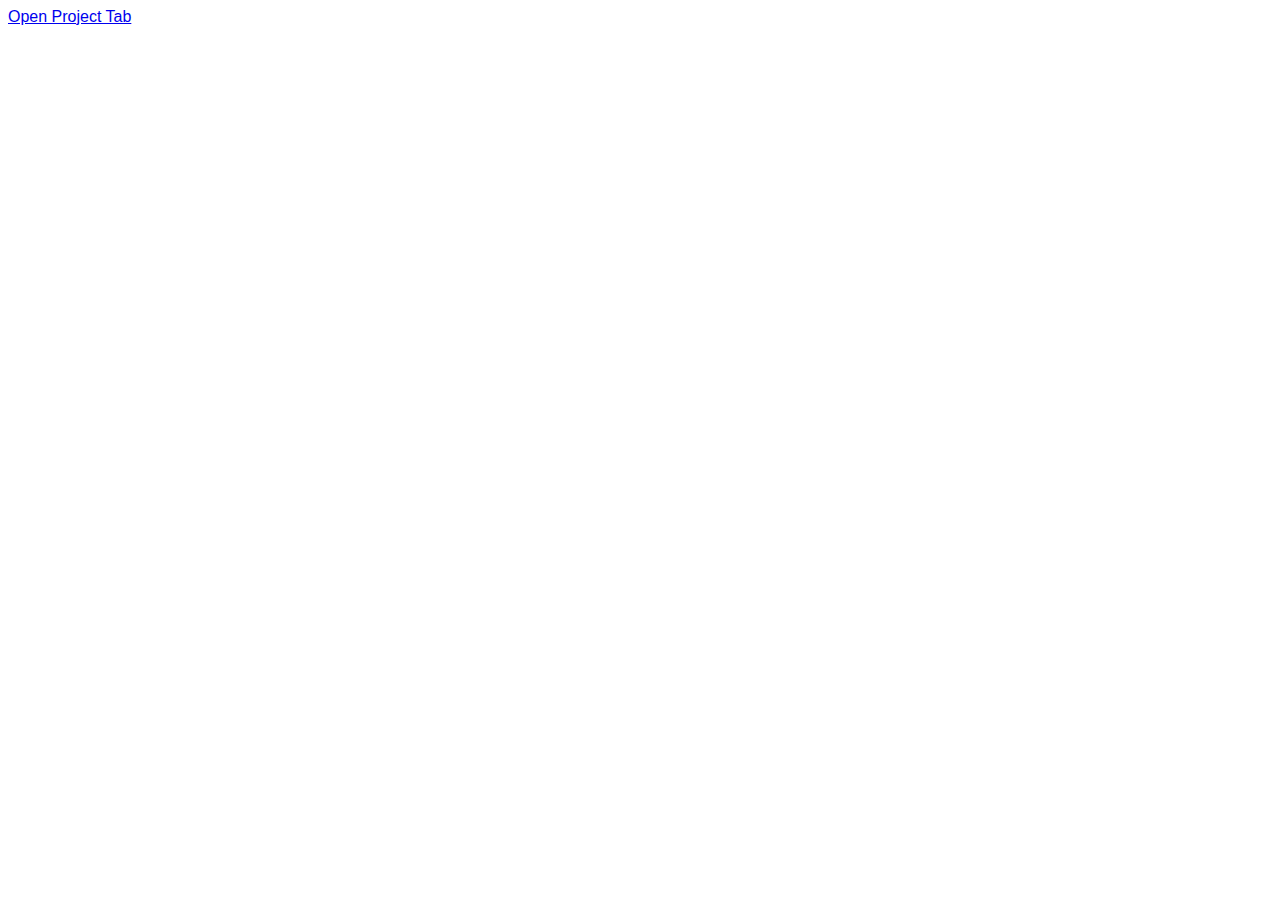
==== test.html @ b5a77380 "gen config." ====
<!DOCTYPE html>
<html lang="en">

<head>
    <meta charset="UTF-8">
    <meta name="viewport" content="width=device-width, initial-scale=1.0">
    <title>Project Manager</title>
    <style>
        /* Basic styling for the project manager */
        body {
            font-family: Arial, sans-serif;
        }

        .project-space {
            padding: 20px;
            border: 1px solid #ccc;
            border-radius: 5px;
            margin: 20px 0;
        }

        .proj-card {
            border: 1px solid #ccc;
            padding: 10px;
            margin: 10px 0;
            border-radius: 5px;
        }

        .tag {
            display: inline-block;
            padding: 5px 10px;
            border-radius: 5px;
            font-weight: bold;
            margin-top: 5px;
        }

        .completed {
            background-color: green;
            color: white;
        }

        .in-progress {
            background-color: orange;
            color: white;
        }

        .on-hold {
            background-color: red;
            color: white;
        }
    </style>
</head>

<body>
    <a id="project-link" href="#">Open Project Tab</a>
    <section id="project-tab" style="display: none;">
        <div class="close-box">
            <button id="project-close-btn">
                <i class="uil uil-times"></i>
            </button>
        </div>

        <div class="project-space">
            <div class="create-space">
                <h2>Create A New Project</h2>
                <button id="project-btn">
                    <i class="uil uil-plus"></i>
                </button>
                <button id="close-prj-ctn" style="display: none;">
                    <i class="uil uil-times"></i>
                </button>

                <form id="project-creation">
                    <input type="text" id="project-name" placeholder="Project name..." />
                    <textarea id="about-project" rows="2" placeholder="About project..."></textarea>

                    <label for="proj-start-dd">Start date</label>
                    <div class="start-dd-box date-box">
                        <input type="date" id="proj-start-dd">
                    </div>

                    <label for="proj-end-dd">End date</label>
                    <div class="end-dd-box date-box">
                        <input type="date" id="proj-end-dd">
                    </div>

                    <div class="sub-proj-box">
                        <div class="sub-proj-heading">
                            <label for="sub-proj">Sub-projects</label>
                            <button type="button" id="add-sub-proj">
                                <i class="uil uil-plus"></i>
                            </button>
                        </div>

                        <div id="sub-proj-body"></div>
                        <div class="project-status">
                            <label for="status-select">Status</label>
                            <select id="status-select">
                                <option value="completed">Completed</option>
                                <option value="in-progress">In Progress</option>
                                <option value="on-hold">On Hold</option>
                            </select>
                        </div>
                    </div>
                    <button type="submit" id="submit-btn">Submit</button>
                </form>
            </div>
        </div>
    </section>
    <div id="Project-output"></div> <!-- Ensure this ID exists in your HTML -->
    <script src="script.js">
        document.addEventListener("DOMContentLoaded", function () {
  const projectLink = document.getElementById("project-link");
  const projectCloseBtn = document.getElementById("project-close-btn");
  const projectTab = document.getElementById("project-tab");

  projectLink.addEventListener("click", function () {
    projectTab.style.display = "block";
  });

  projectCloseBtn.addEventListener("click", function () {
    projectTab.style.display = "none";
  });
});

// Project creation
document.addEventListener("DOMContentLoaded", function () {
  const projBtn = document.getElementById("project-btn");
  const closeProjCtn = document.getElementById("close-prj-ctn");
  const projCreation = document.getElementById("project-creation");
  const projResult = document.getElementById("Project-output"); // Ensure this ID exists in your HTML

  projBtn.addEventListener("click", function () {
    projCreation.style.display = "block";
    projBtn.style.display = "none";
    closeProjCtn.style.display = "block";
  });

  closeProjCtn.addEventListener("click", function () {
    projCreation.style.display = "none";
    projBtn.style.display = "block";
    closeProjCtn.style.display = "none";
  });

  // Date validation
  const projStartDateInput = document.getElementById("proj-start-dd");
  const projEndDateInput = document.getElementById("proj-end-dd");

  const today = new Date().toISOString().split("T")[0];
  projStartDateInput.setAttribute("min", today);
  projEndDateInput.setAttribute("min", today);

  projStartDateInput.addEventListener("change", function () {
    projEndDateInput.setAttribute("min", this.value);
  });

  projEndDateInput.addEventListener("change", function () {
    if (this.value < projStartDateInput.value) {
      alert("End date cannot be before start date.");
      this.value = "";
    }
  });

  // Add sub-project functionality
  document
    .getElementById("add-sub-proj")
    .addEventListener("click", function () {
      const subProjBody = document.getElementById("sub-proj-body");

      const subProjContainer = document.createElement("div");
      subProjContainer.className = "sub-proj-input-container";

      const subProjInput = document.createElement("input");
      subProjInput.type = "text";
      subProjInput.className = "sub-proj-input";
      subProjInput.placeholder = "Sub-Project...";

      const deleteButton = document.createElement("button");
      deleteButton.className = "delete-sub-proj";
      deleteButton.innerHTML = `<i class="uil uil-trash-alt"></i>`;
      deleteButton.addEventListener("click", function () {
        subProjBody.removeChild(subProjContainer);
      });

      subProjContainer.appendChild(subProjInput);
      subProjContainer.appendChild(deleteButton);
      subProjBody.appendChild(subProjContainer);
    });

  // Form submission
  document
    .getElementById("project-creation")
    .addEventListener("submit", function (event) {
      event.preventDefault();
  
      const projName = document.getElementById("project-name").value;
      const projDesc = document.getElementById("about-project").value;
      const startDate = document.getElementById("proj-start-dd").value;
      const endDate = document.getElementById("proj-end-dd").value;
      const statusSelect = document.getElementById("status-select");
      const status = statusSelect.options[statusSelect.selectedIndex].text;
      const statusClass = statusSelect.value;
  
      if (!projName || !projDesc || !startDate || !endDate) {
        alert("Please fill in all fields.");
        return;
      }
  
      // Create project card
      const projCard = document.createElement("div");
      projCard.className = "proj-card";
  
      const projTitle = document.createElement("h3");
      projTitle.textContent = projName;
  
      const projDescription = document.createElement("p");
      projDescription.textContent = projDesc;
  
      const projStartDate = document.createElement("span");
      projStartDate.textContent = "Start Date: " + startDate + " ";
  
      const projEndDate = document.createElement("span");
      projEndDate.textContent = "End Date: " + endDate + " ";
  
      const projStatus = document.createElement("span");
      projStatus.className = `tag ${statusClass}`;
      projStatus.textContent = status;
  
      projCard.appendChild(projTitle);
      projCard.appendChild(projDescription);
      projCard.appendChild(projStartDate);
      projCard.appendChild(projEndDate);
      projCard.appendChild(projStatus);
  
      const subProjects = document.getElementById("sub-proj-body").children;
      if (subProjects.length > 0) {
        const subProjList = document.createElement("ul");
        for (let subProject of subProjects) {
          const subProjInput = subProject.querySelector(".sub-proj-input");
          if (subProjInput.value.trim()) {
            const subProjItem = document.createElement("li");
            subProjItem.textContent = subProjInput.value;
            subProjList.appendChild(subProjItem);
          }
        }
        projCard.appendChild(subProjList);
      }
  
      projResult.appendChild(projCard);
  
      // Reset form and hide it
      projCreation.reset();
      projCreation.style.display = "none";
      projBtn.style.display = "block";
      closeProjCtn.style.display = "none";
    });
});

    </script>
</body>

</html>
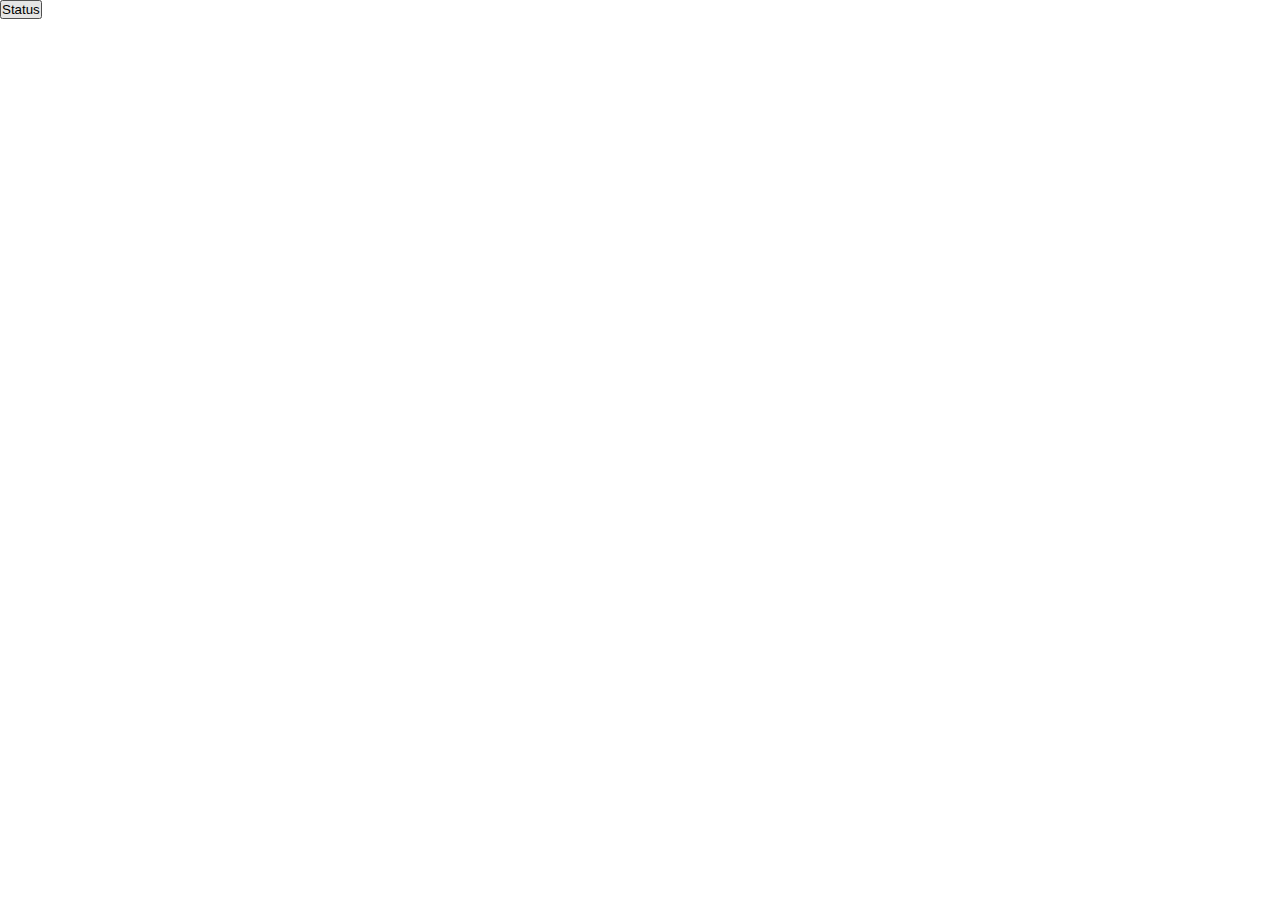
==== commit ca9b3462: "implementation: Added status for task" ====
--- a/test.html
+++ b/test.html
@@ -2,260 +2,109 @@
 <html lang="en">
 
 <head>
-    <meta charset="UTF-8">
-    <meta name="viewport" content="width=device-width, initial-scale=1.0">
-    <title>Project Manager</title>
-    <style>
-        /* Basic styling for the project manager */
-        body {
-            font-family: Arial, sans-serif;
-        }
+  <meta charset="UTF-8">
+  <meta name="viewport" content="width=device-width, initial-scale=1.0">
+  <title>Test project</title>
+  <style>
+    * {
+      margin: 0;
+      padding: 0;
+      box-sizing: border-box;
+    }
 
-        .project-space {
-            padding: 20px;
-            border: 1px solid #ccc;
-            border-radius: 5px;
-            margin: 20px 0;
-        }
+    div {
+      display: flex;
+      justify-content: center;
+      align-items: center;
+      width: 100%;
+      max-width: 30em;
+      height: fit-content;
+      background-color: #f1f1f1;
+      border: 1px solid #333;
+      box-shadow: 2px 2px 5px rgba(0, 0, 0, 0.5);
+      transition: height 0.5s ease;
+    }
 
-        .proj-card {
-            border: 1px solid #ccc;
-            padding: 10px;
-            margin: 10px 0;
-            border-radius: 5px;
-        }
+    div ul {
+      display: flex;
+      justify-content: center;
+      list-style: none;
+      flex-direction: column;
+    }
 
-        .tag {
-            display: inline-block;
-            padding: 5px 10px;
-            border-radius: 5px;
-            font-weight: bold;
-            margin-top: 5px;
-        }
+    ul li {
+      width: 100%;
+      padding: 10px;
+      font-size: 1rem;
+      background-color: #333;
+      color: #fff;
+      transition: all 500ms;
+    }
 
-        .completed {
-            background-color: green;
-            color: white;
-        }
+    ul li:hover {
+      background-color: aqua;
+      cursor: pointer;
+    }
 
-        .in-progress {
-            background-color: orange;
-            color: white;
-        }
-
-        .on-hold {
-            background-color: red;
-            color: white;
-        }
-    </style>
+    #result {
+      margin-top: 1rem;
+      font-size: 1.2rem;
+      text-align: center;
+    }
+  </style>
 </head>
 
 <body>
-    <a id="project-link" href="#">Open Project Tab</a>
-    <section id="project-tab" style="display: none;">
-        <div class="close-box">
-            <button id="project-close-btn">
-                <i class="uil uil-times"></i>
-            </button>
-        </div>
+  <button id="status-btn">Status</button>
+  <div style="display: none;" class="box">
+    <ul>
+      <li>Not Started</li>
+      <li>In Progress</li>
+      <li>Completed</li>
+      <li>On Hold</li>
+    </ul>
+  </div>
 
-        <div class="project-space">
-            <div class="create-space">
-                <h2>Create A New Project</h2>
-                <button id="project-btn">
-                    <i class="uil uil-plus"></i>
-                </button>
-                <button id="close-prj-ctn" style="display: none;">
-                    <i class="uil uil-times"></i>
-                </button>
+  <script>
+    const btn = document.getElementById('status-btn');
+    const box = document.querySelector('.box');
 
-                <form id="project-creation">
-                    <input type="text" id="project-name" placeholder="Project name..." />
-                    <textarea id="about-project" rows="2" placeholder="About project..."></textarea>
+    // Create a result element dynamically
+    const result = document.createElement('p');
+    result.id = 'result';
+    result.style.marginTop = '1rem';
+    result.style.fontSize = '1.2rem';
+    result.style.textAlign = 'center';
+    document.body.appendChild(result); // Append it to the body
 
-                    <label for="proj-start-dd">Start date</label>
-                    <div class="start-dd-box date-box">
-                        <input type="date" id="proj-start-dd">
-                    </div>
-
-                    <label for="proj-end-dd">End date</label>
-                    <div class="end-dd-box date-box">
-                        <input type="date" id="proj-end-dd">
-                    </div>
-
-                    <div class="sub-proj-box">
-                        <div class="sub-proj-heading">
-                            <label for="sub-proj">Sub-projects</label>
-                            <button type="button" id="add-sub-proj">
-                                <i class="uil uil-plus"></i>
-                            </button>
-                        </div>
-
-                        <div id="sub-proj-body"></div>
-                        <div class="project-status">
-                            <label for="status-select">Status</label>
-                            <select id="status-select">
-                                <option value="completed">Completed</option>
-                                <option value="in-progress">In Progress</option>
-                                <option value="on-hold">On Hold</option>
-                            </select>
-                        </div>
-                    </div>
-                    <button type="submit" id="submit-btn">Submit</button>
-                </form>
-            </div>
-        </div>
-    </section>
-    <div id="Project-output"></div> <!-- Ensure this ID exists in your HTML -->
-    <script src="script.js">
-        document.addEventListener("DOMContentLoaded", function () {
-  const projectLink = document.getElementById("project-link");
-  const projectCloseBtn = document.getElementById("project-close-btn");
-  const projectTab = document.getElementById("project-tab");
-
-  projectLink.addEventListener("click", function () {
-    projectTab.style.display = "block";
-  });
-
-  projectCloseBtn.addEventListener("click", function () {
-    projectTab.style.display = "none";
-  });
-});
-
-// Project creation
-document.addEventListener("DOMContentLoaded", function () {
-  const projBtn = document.getElementById("project-btn");
-  const closeProjCtn = document.getElementById("close-prj-ctn");
-  const projCreation = document.getElementById("project-creation");
-  const projResult = document.getElementById("Project-output"); // Ensure this ID exists in your HTML
-
-  projBtn.addEventListener("click", function () {
-    projCreation.style.display = "block";
-    projBtn.style.display = "none";
-    closeProjCtn.style.display = "block";
-  });
-
-  closeProjCtn.addEventListener("click", function () {
-    projCreation.style.display = "none";
-    projBtn.style.display = "block";
-    closeProjCtn.style.display = "none";
-  });
-
-  // Date validation
-  const projStartDateInput = document.getElementById("proj-start-dd");
-  const projEndDateInput = document.getElementById("proj-end-dd");
-
-  const today = new Date().toISOString().split("T")[0];
-  projStartDateInput.setAttribute("min", today);
-  projEndDateInput.setAttribute("min", today);
-
-  projStartDateInput.addEventListener("change", function () {
-    projEndDateInput.setAttribute("min", this.value);
-  });
-
-  projEndDateInput.addEventListener("change", function () {
-    if (this.value < projStartDateInput.value) {
-      alert("End date cannot be before start date.");
-      this.value = "";
-    }
-  });
-
-  // Add sub-project functionality
-  document
-    .getElementById("add-sub-proj")
-    .addEventListener("click", function () {
-      const subProjBody = document.getElementById("sub-proj-body");
-
-      const subProjContainer = document.createElement("div");
-      subProjContainer.className = "sub-proj-input-container";
-
-      const subProjInput = document.createElement("input");
-      subProjInput.type = "text";
-      subProjInput.className = "sub-proj-input";
-      subProjInput.placeholder = "Sub-Project...";
-
-      const deleteButton = document.createElement("button");
-      deleteButton.className = "delete-sub-proj";
-      deleteButton.innerHTML = `<i class="uil uil-trash-alt"></i>`;
-      deleteButton.addEventListener("click", function () {
-        subProjBody.removeChild(subProjContainer);
-      });
-
-      subProjContainer.appendChild(subProjInput);
-      subProjContainer.appendChild(deleteButton);
-      subProjBody.appendChild(subProjContainer);
+    // Toggle box visibility when button is clicked
+    btn.addEventListener("click", function () {
+      if (box.style.display === "none" || box.style.display === "") {
+        box.style.display = "block";
+      } else {
+        box.style.display = "none";
+      }
     });
 
-  // Form submission
-  document
-    .getElementById("project-creation")
-    .addEventListener("submit", function (event) {
-      event.preventDefault();
-  
-      const projName = document.getElementById("project-name").value;
-      const projDesc = document.getElementById("about-project").value;
-      const startDate = document.getElementById("proj-start-dd").value;
-      const endDate = document.getElementById("proj-end-dd").value;
-      const statusSelect = document.getElementById("status-select");
-      const status = statusSelect.options[statusSelect.selectedIndex].text;
-      const statusClass = statusSelect.value;
-  
-      if (!projName || !projDesc || !startDate || !endDate) {
-        alert("Please fill in all fields.");
-        return;
+    // Listen for clicks on list items and display the result
+    const listItems = document.querySelectorAll('.box ul li');
+    listItems.forEach(item => {
+      item.addEventListener('click', function () {
+        result.textContent = `Selected Status: ${this.textContent}`;
+      });
+    });
+
+    // Hide the box if clicking outside of it
+    document.addEventListener('click', function (event) {
+      const isClickInsideBox = box.contains(event.target);
+      const isClickOnButton = btn.contains(event.target);
+
+      // If the click is outside the box and not on the button, hide the box
+      if (!isClickInsideBox && !isClickOnButton) {
+        box.style.display = 'none';
       }
-  
-      // Create project card
-      const projCard = document.createElement("div");
-      projCard.className = "proj-card";
-  
-      const projTitle = document.createElement("h3");
-      projTitle.textContent = projName;
-  
-      const projDescription = document.createElement("p");
-      projDescription.textContent = projDesc;
-  
-      const projStartDate = document.createElement("span");
-      projStartDate.textContent = "Start Date: " + startDate + " ";
-  
-      const projEndDate = document.createElement("span");
-      projEndDate.textContent = "End Date: " + endDate + " ";
-  
-      const projStatus = document.createElement("span");
-      projStatus.className = `tag ${statusClass}`;
-      projStatus.textContent = status;
-  
-      projCard.appendChild(projTitle);
-      projCard.appendChild(projDescription);
-      projCard.appendChild(projStartDate);
-      projCard.appendChild(projEndDate);
-      projCard.appendChild(projStatus);
-  
-      const subProjects = document.getElementById("sub-proj-body").children;
-      if (subProjects.length > 0) {
-        const subProjList = document.createElement("ul");
-        for (let subProject of subProjects) {
-          const subProjInput = subProject.querySelector(".sub-proj-input");
-          if (subProjInput.value.trim()) {
-            const subProjItem = document.createElement("li");
-            subProjItem.textContent = subProjInput.value;
-            subProjList.appendChild(subProjItem);
-          }
-        }
-        projCard.appendChild(subProjList);
-      }
-  
-      projResult.appendChild(projCard);
-  
-      // Reset form and hide it
-      projCreation.reset();
-      projCreation.style.display = "none";
-      projBtn.style.display = "block";
-      closeProjCtn.style.display = "none";
     });
-});
-
-    </script>
+  </script>
 </body>
 
 </html>